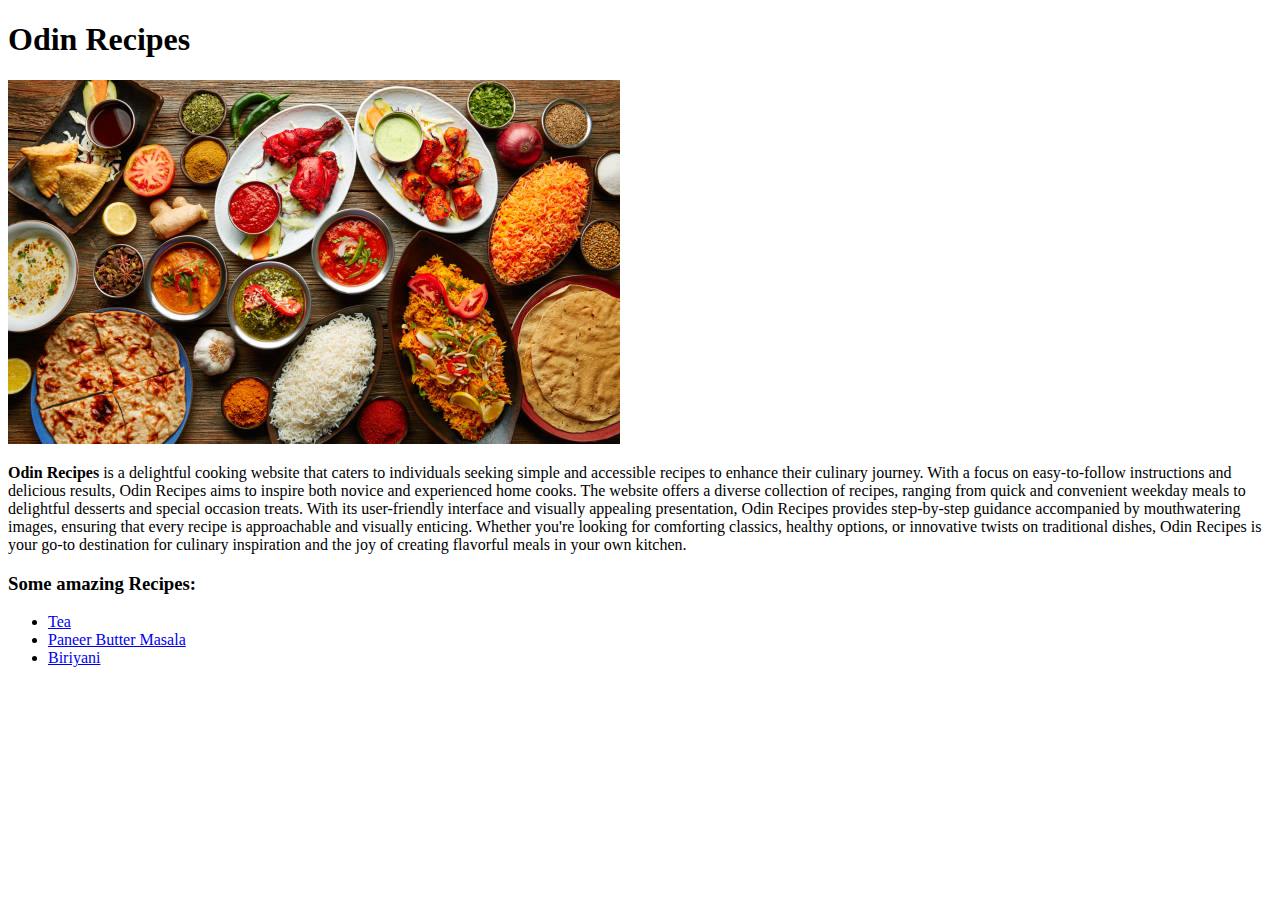
==== index.html @ 4532d4eb "Build the Basic structure of the website" ====
<!DOCTYPE html>
<html lang="en">
  <head>
    <meta charset="UTF-8">
    <title>Recipes</title>
  </head>

  <body>
    <h1>Odin Recipes</h1>
    <img src="./images/dishes.jpg" alt="image of dishes">
    <p>
      <strong>Odin Recipes</strong> is a delightful cooking website that caters to individuals seeking simple and accessible recipes to enhance their culinary journey. With a focus on easy-to-follow instructions and delicious results, Odin Recipes aims to inspire both novice and experienced home cooks. The website offers a diverse collection of recipes, ranging from quick and convenient weekday meals to delightful desserts and special occasion treats. With its user-friendly interface and visually appealing presentation, Odin Recipes provides step-by-step guidance accompanied by mouthwatering images, ensuring that every recipe is approachable and visually enticing. Whether you're looking for comforting classics, healthy options, or innovative twists on traditional dishes, Odin Recipes is your go-to destination for culinary inspiration and the joy of creating flavorful meals in your own kitchen.
    </p>

    <h3>Some amazing Recipes:</h3>
    <ul>
      <li><a href="recipes/tea.html">Tea</a></li>
      <li><a href="recipes/paneer.html">Paneer Butter Masala</a></li>
      <li><a href="recipes/biriyani.html">Biriyani</a></li>
    </ul>
  </body>
</html>
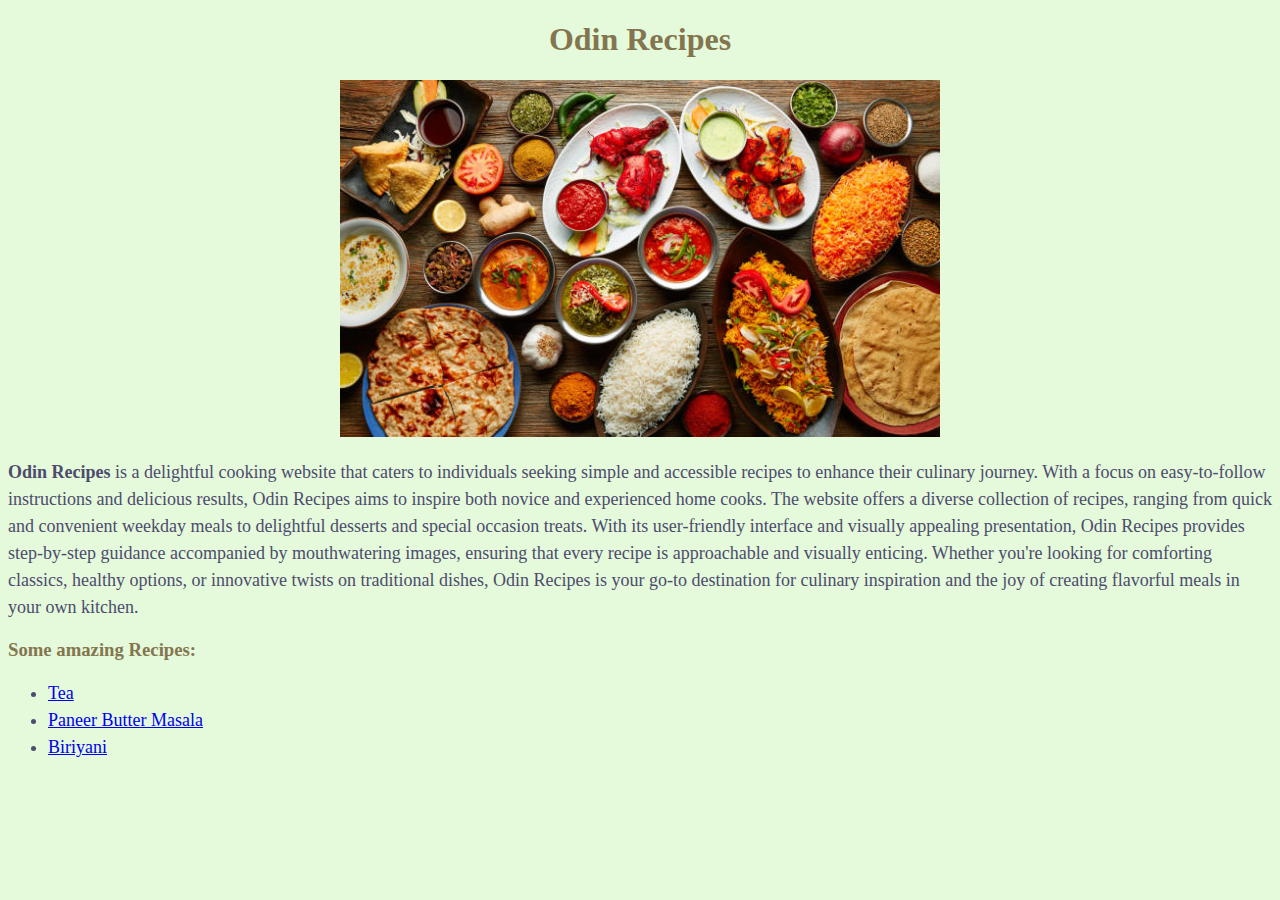
==== commit 5f98e78c: "Add Styles Sheet and apply them to all HTML pages" ====
--- a/index.html
+++ b/index.html
@@ -3,6 +3,7 @@
   <head>
     <meta charset="UTF-8">
     <title>Recipes</title>
+    <link rel="stylesheet" href="styles/styles.css">
   </head>
 
   <body>
--- a/styles/styles.css
+++ b/styles/styles.css
@@ -0,0 +1,23 @@
+body {
+  background-color: #E5F9DB;
+  text-align: center;
+  font-family: "Verdana";
+}
+
+h1, h3 {
+  color: #83764F;
+}
+
+img {
+  width: 600px;
+}
+
+li, h3, p {
+  text-align: left;
+}
+
+p, li {
+  color: #4C4C6D;
+  font-size: large;
+  line-height: 1.5;
+}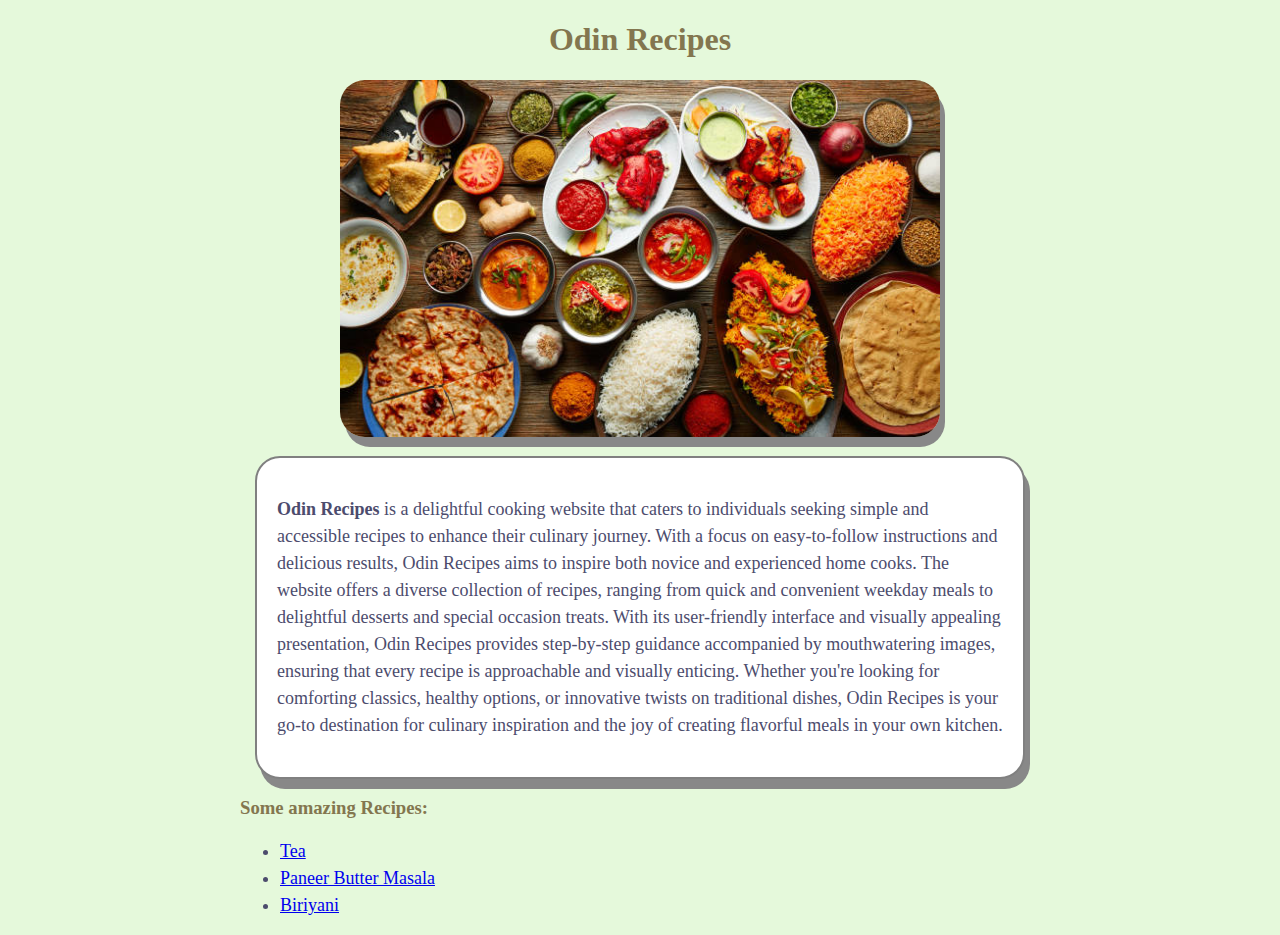
==== commit 10e35e2f: "Add Margin and Paddings to look better" ====
--- a/index.html
+++ b/index.html
@@ -9,9 +9,11 @@
   <body>
     <h1>Odin Recipes</h1>
     <img src="./images/dishes.jpg" alt="image of dishes">
+    <div class="box">
     <p>
       <strong>Odin Recipes</strong> is a delightful cooking website that caters to individuals seeking simple and accessible recipes to enhance their culinary journey. With a focus on easy-to-follow instructions and delicious results, Odin Recipes aims to inspire both novice and experienced home cooks. The website offers a diverse collection of recipes, ranging from quick and convenient weekday meals to delightful desserts and special occasion treats. With its user-friendly interface and visually appealing presentation, Odin Recipes provides step-by-step guidance accompanied by mouthwatering images, ensuring that every recipe is approachable and visually enticing. Whether you're looking for comforting classics, healthy options, or innovative twists on traditional dishes, Odin Recipes is your go-to destination for culinary inspiration and the joy of creating flavorful meals in your own kitchen.
     </p>
+  </div>
 
     <h3>Some amazing Recipes:</h3>
     <ul>
--- a/styles/styles.css
+++ b/styles/styles.css
@@ -2,6 +2,8 @@
   background-color: #E5F9DB;
   text-align: center;
   font-family: "Verdana";
+  max-width: 800px;
+  margin: auto;
 }
 
 h1, h3 {
@@ -20,4 +22,18 @@
   color: #4C4C6D;
   font-size: large;
   line-height: 1.5;
+}
+
+.box {
+  background-color: #fff;
+  padding: 20px;
+  margin: 15px;
+  border: 2px solid grey;
+  border-radius: 25px;
+  box-shadow: 5px 10px #888888;
+}
+
+img {
+  border-radius: 25px;
+  box-shadow: 5px 10px #888888;
 }